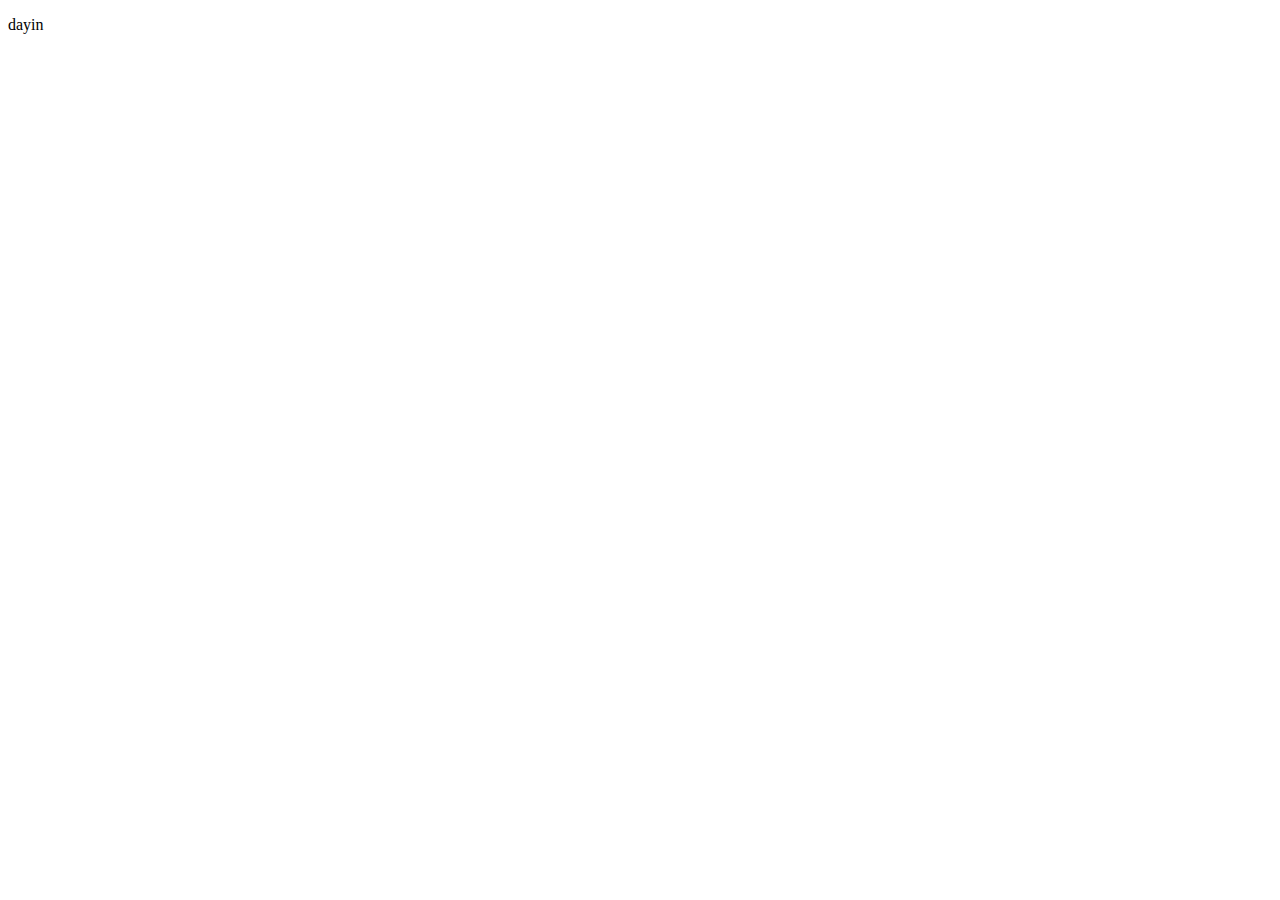
==== dayinthelife.html @ c5330b7e "Add files via upload" ====
<!DOCTYPE html>
<html lang="en">
<head>
    <meta charset="UTF-8">
    <meta name="viewport" content="width=device-width, initial-scale=1.0">
    <title>Document</title>
</head>
<body>
    <p>dayin</p>
</body>
</html>
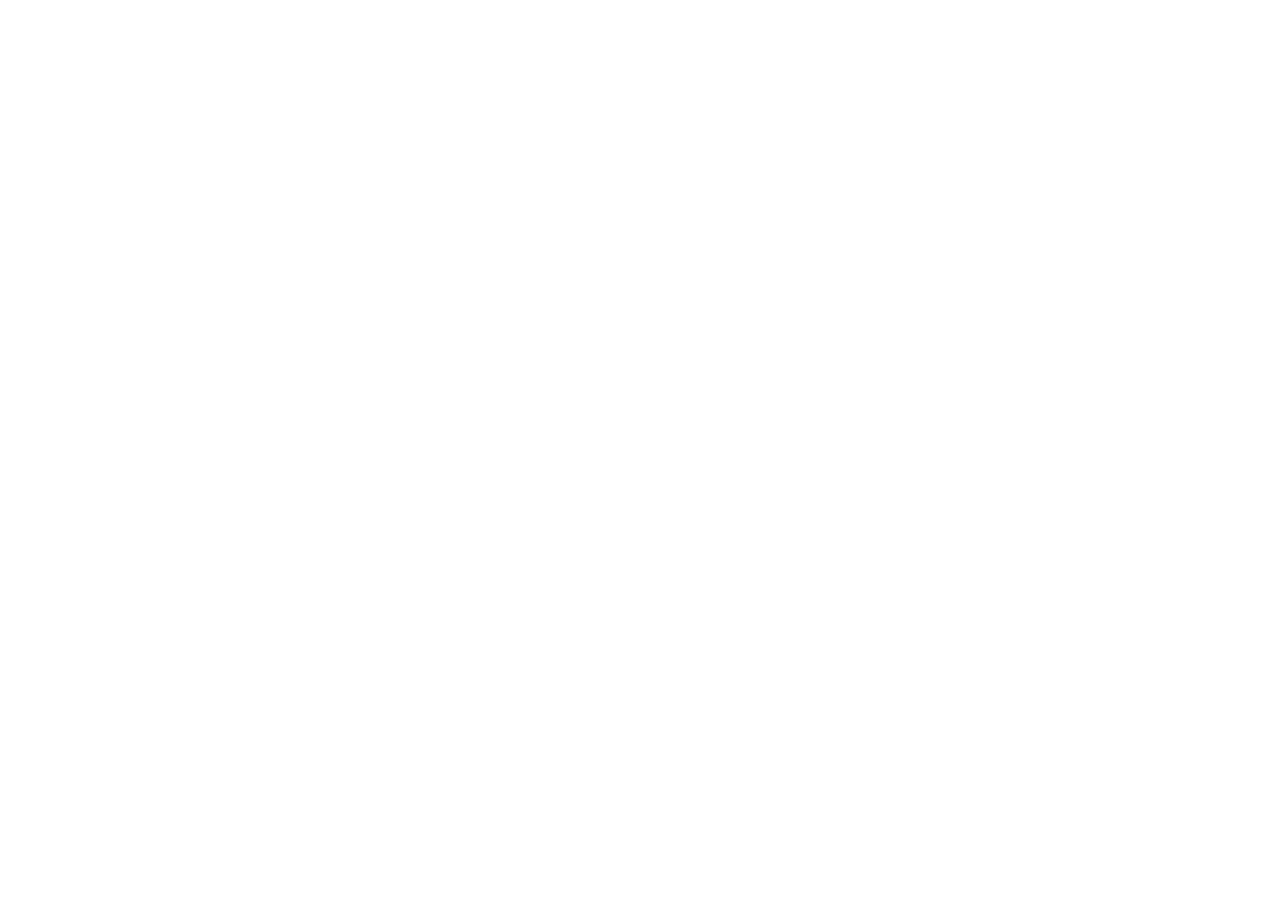
==== commit 542bbea0: "Add files via upload" ====
--- a/dayinthelife.html
+++ b/dayinthelife.html
@@ -6,6 +6,16 @@
     <title>Document</title>
 </head>
 <body>
-    <p>dayin</p>
+
+<iframe 
+    width="1120" 
+    height="630" 
+    src="https://www.youtube.com/embed/XW_qIqLhPkI?start=790" 
+    title="YouTube video player" 
+    frameborder="0" 
+    allow="accelerometer; autoplay; clipboard-write; encrypted-media; gyroscope; picture-in-picture; web-share" 
+    allowfullscreen>
+</iframe>
+
 </body>
 </html>